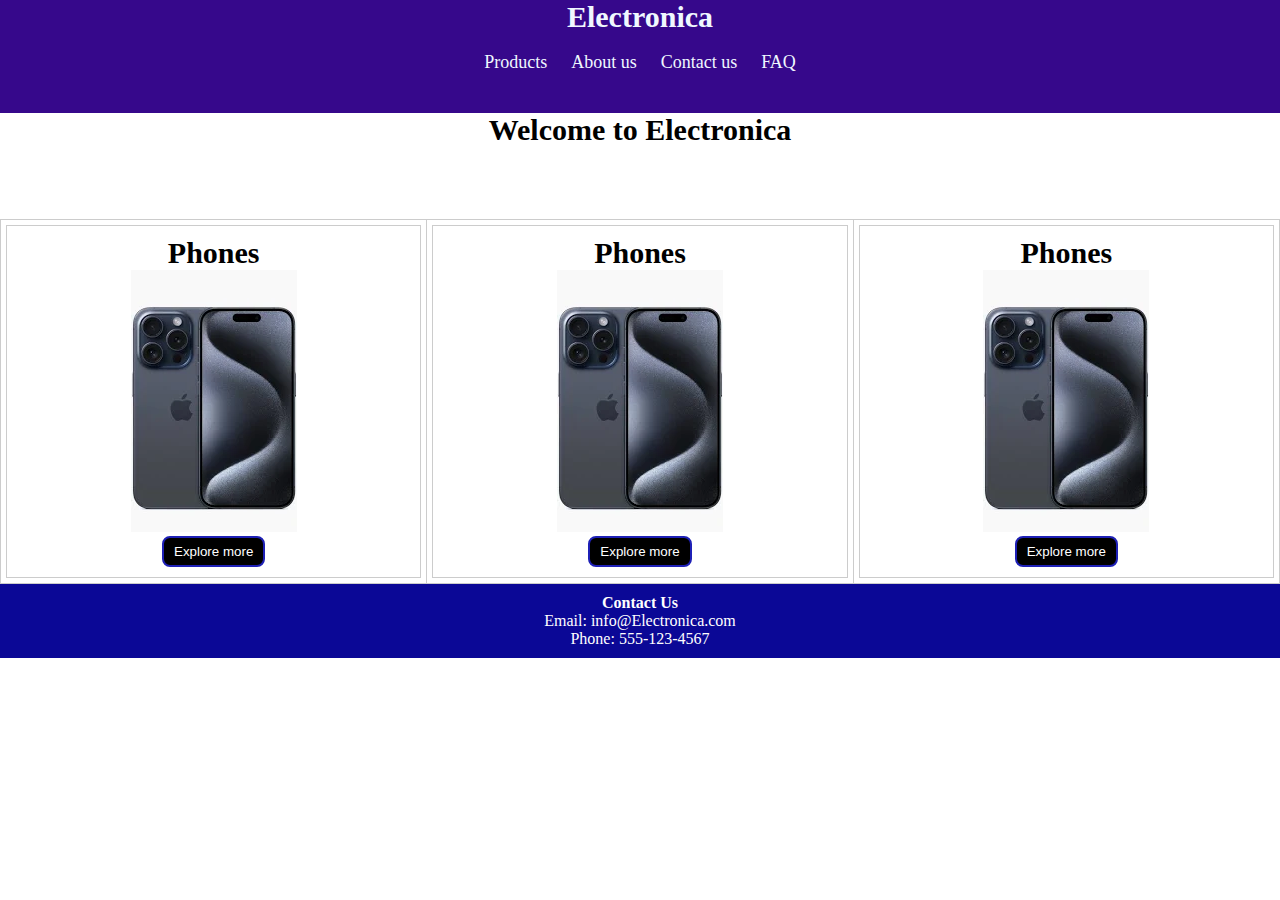
==== index.html @ ef52a5bd "Add files via upload" ====
<!DOCTYPE html>
<html lang="en">
<head>
    <title>Electronica</title>
    <meta charset="UTF-8">
    <meta http-equiv="X-UA-Compatible" content="IE=edge">
    <meta name="viewport" content="width=device-width, initial-scale=1.0">
    <link rel="stylesheet" href="style.css">

</head>

<body>
   <section>
    <h1>Electronica</h1>
    <br>
    <div class="nav">
    <a href="Products.html">Products</a>
    <a href="aboutus.html">About us</a>
    <a href="contactus.html">Contact us</a>
    <a href="faq.html">FAQ</a>
</div>                                                                                                                                                                                                                                                                                                                                                                                                                                                                                                                                                                                                                                                                                                      
</section>
<h2>Welcome to Electronica</h2>
</div>
<br>
<br>
<br>

<br>
<table>
    <tr class="table_row">
        <td class="table_data">
            <div class="featured_product">
                <h2>Phones</h2>
                <img src="img/iphone.webp" alt="Phones">
                <br>
                <a href="https://www.apple.com/uk/"><button>Explore more</button></a>
            </div>
        </td>
        <td class="table_data">
            <div class="featured_product">
                <h2>Phones</h2>
                <img src="img/iphone.webp" alt="Phones">
                <br>
                <a href="https://www.apple.com/uk/"><button>Explore more</button></a>
            </div>
        </td>
        <td class="table_data">
            <div class="featured_product">
                <h2>Phones</h2>
                <img src="img/iphone.webp" alt="Phones">
                <br>
                <a href="https://www.apple.com/uk/"><button>Explore more</button></a>
            </div>
        </td>
    </tr>
            </div>
        </td>
    </tr>
</table>
<footer>
                <h4>Contact Us</h4>
                <p>Email: info@Electronica.com</p>
                <p>Phone: 555-123-4567</p>     
</footer>
</body>
</html>
---- style.css ----
section{
    background-color: rgb(54, 8, 139);
    height: 3cm;
}
h1{
    font-size: 30px;
    text-align: center;
    color: aliceblue;
}
.nav{
    text-align: center;
    border-style: none;
}
.nav a{
    text-decoration: none;
    font-size: 18px;
    color: aliceblue;
    padding: 10px;

}
h2{
    text-align: center;
    font-size: 30px;
}
p{
    text-align: center;
}
.rest{
    margin-left: auto;
    margin-right: auto;
    width: 50%;
    display: block;
}
*{
    margin: 0;
    font-family: Cambria, Cochin, Georgia, Times, 'Times New Roman', serif;
}
body {
    font-family: Arial, sans-serif;
}

table {
    border-collapse: collapse; 
    width: 100%; 
  
}
th, td {
    border: 1px solid #ccc;
    padding: 8px;
    text-align: left;
}
th {
    background-color: #004d99;
    color: white;
}
.card {
    background-color: #f9f9f9; 
    border: 1px solid #ddd; 
    border-radius: 8px; 
    box-shadow: 0 4px 8px rgba(0, 0, 0, 0.1); 
    width: 400px; 
    height: 400px; 
    display: flex;
    flex-direction: column;
    align-items: center;
    justify-content: center;
    text-align: center; 
    padding: 20px; 
    transition: transform 0.3s; 
}
.card img {
    max-width: 200%; 
    max-height: 120%;
    border-radius: 8px 8px 0 0; 
    margin-bottom: 10px;
    object-fit: contain;
}

.card p {
    margin: 0; 
    flex-grow: 1; 
    display: flex;
    align-items: center;
    justify-content: center;
}

.card:hover {
    transform: scale(1.05); 
}
.content {
    display: flex;
    justify-content: center; 
    align-items: start; 
    padding: 20px;
    margin-top: 20px;
}

.working-hours, .company-info {
    flex: 1;
    padding: 20px;
    margin: 10px;
    background-color: #f4f4f4;
    box-shadow: 0 2px 5px rgba(0,0,0,0.1);
}
.aboutus{
    margin-left: 350px;
    margin-right: 350px;
    margin-top: 100px;
}
.form-container {
    background-color: #f4f4f4;
    padding: 30px;
    width: 90%;
    max-width: 400px;
    margin: 40px auto;
    box-shadow: 0 4px 8px rgba(0, 0, 0, 0.1);
    border-radius: 8px;
}

.form-container form {
    display: flex;
    flex-direction: column;
}

.form-container label {
    margin-bottom: 5px;
    font-size: 16px;
    color: #333;
}

.form-container input[type="text"],
.form-container input[type="email"],
.form-container textarea {
    padding: 10px;
    margin-bottom: 20px;
    border: 1px solid #ccc;
    border-radius: 4px;
    outline: none;
}

.form-container textarea {
    height: 120px;
    resize: none;
}

.form-container button {
    padding: 10px 20px;
    background-color: #0055cc;
    color: white;
    font-size: 18px;
    border: none;
    border-radius: 4px;
    cursor: pointer;
    transition: background-color 0.3s;
}

.form-container button:hover {
    background-color: #003399;
}
.featured_product {
    border: 1px solid #ccc;
    padding: 10px;
    text-align: center;
}
 
.featured_product button {
    font-family: Verdana, Geneva, Tahoma, sans-serif;
    border-radius: 8px;
    padding: 6px 10px;
    border-color: rgb(30, 32, 182);
    border-style: solid;
    color: rgb(255, 255, 255);
    background-color: black;
    cursor: pointer;
}
.featured_product button:hover {
    color: rgb(8, 248, 248);
}
.table_row {
    display: table-row;
}
.table_data {
    display: table-cell;
    padding: 5px;
}
.socials {
    display: flex;
    gap: 10px;
    position: relative; 
    top: -130px; 
    right: -1500px; 
    transition: transform 0.3s;
}
.socials img {
    width: 70px;
    height: 70px;
}
footer {
    background-color: rgb(11, 8, 150);
    color: #fff; 
    text-align:center; 
    padding: 10px 0; 
    position:relative ;
    bottom: 0;
    width: 100%;
}
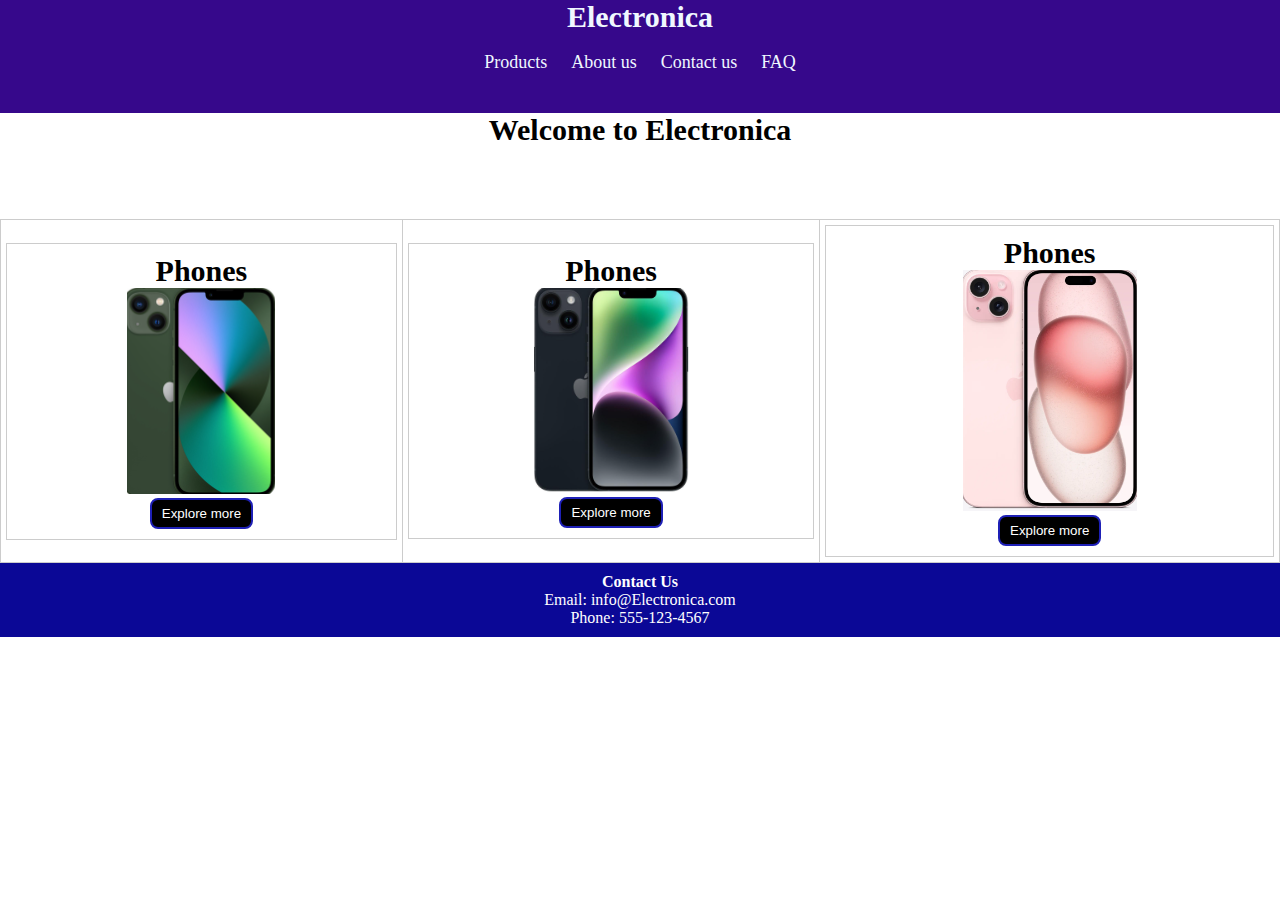
==== commit fa9101c3: "Add files via upload" ====
--- a/index.html
+++ b/index.html
@@ -32,7 +32,7 @@
         <td class="table_data">
             <div class="featured_product">
                 <h2>Phones</h2>
-                <img src="img/iphone.webp" alt="Phones">
+                <img src="img/iphong.PNG" alt="Phones">
                 <br>
                 <a href="https://www.apple.com/uk/"><button>Explore more</button></a>
             </div>
@@ -40,7 +40,7 @@
         <td class="table_data">
             <div class="featured_product">
                 <h2>Phones</h2>
-                <img src="img/iphone.webp" alt="Phones">
+                <img src="img/ipho.PNG" alt="Phones">
                 <br>
                 <a href="https://www.apple.com/uk/"><button>Explore more</button></a>
             </div>
@@ -48,7 +48,7 @@
         <td class="table_data">
             <div class="featured_product">
                 <h2>Phones</h2>
-                <img src="img/iphone.webp" alt="Phones">
+                <img src="img/iph.PNG" alt="Phones">
                 <br>
                 <a href="https://www.apple.com/uk/"><button>Explore more</button></a>
             </div>
